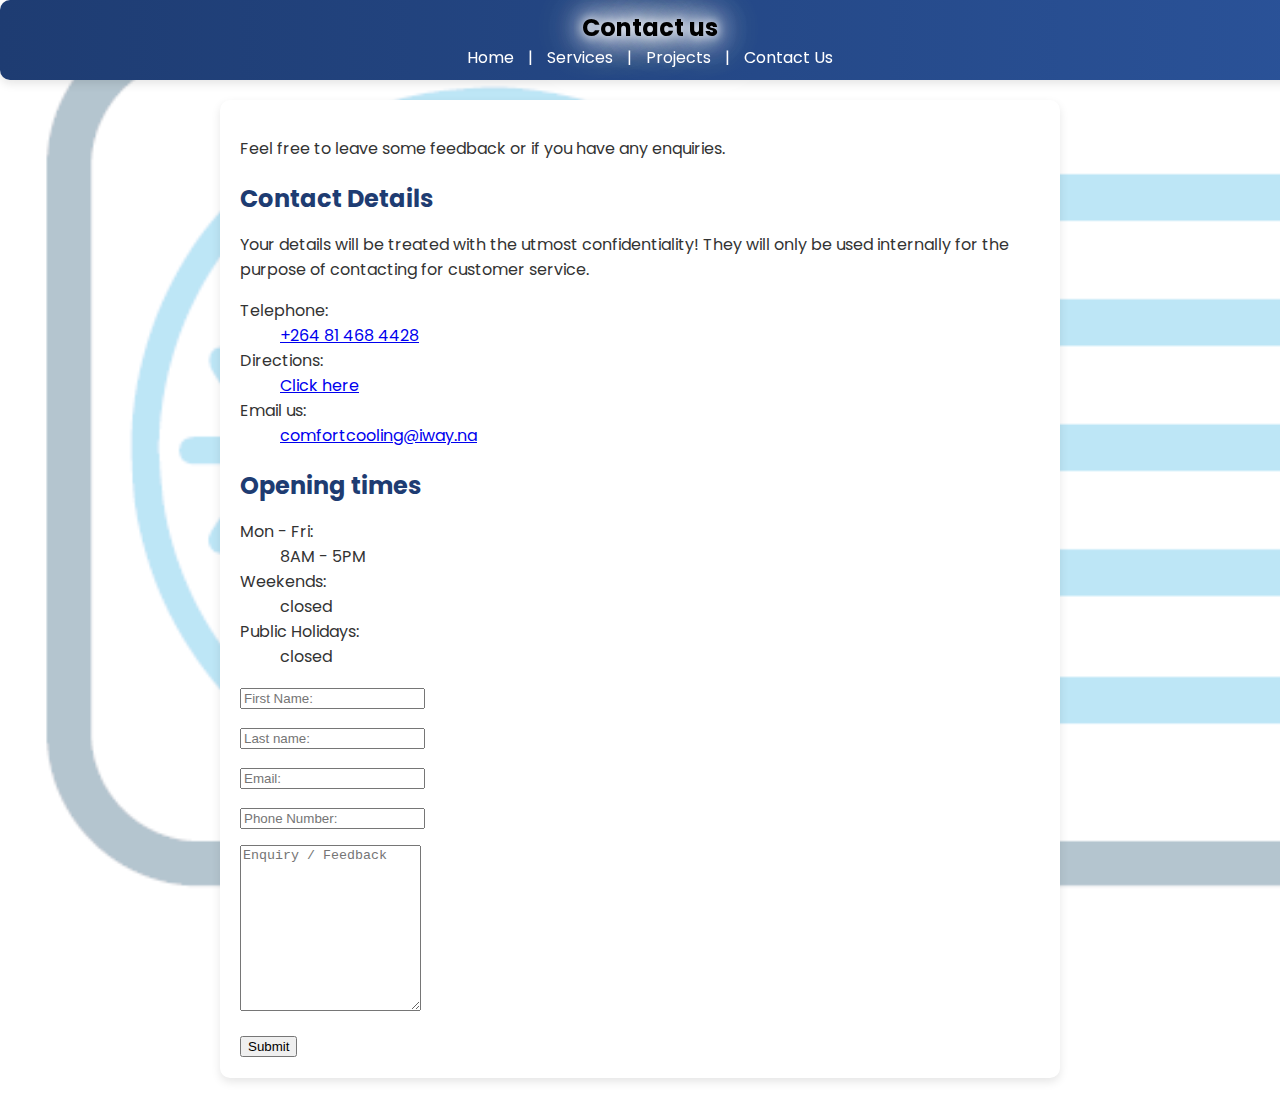
==== contactUs.html @ ef3f0a29 "Add files via upload" ====
<!DOCTYPE html>
<html lang="en">
<head>
  <meta charset="UTF-8">
  <meta name="viewport" content="width=device-width, initial-scale=1.0">
  <title>Comfort Cooling cc</title>
  <link rel="stylesheet" href="contactUs.css">
  <link href="https://fonts.googleapis.com/css2?family=Poppins&display=swap" rel="stylesheet">
  
</head>
<body>
  <header>
    <h1 class="halo">Contact us</h1>
    <nav class="nav">
      <a href="index.html">Home</a> | 
      <a href="services.html">Services</a> |
      <a href="projects.html">Projects</a> | 
      <a href="contactUs.html">Contact Us</a>
    </nav>
  </header>
  <section>
    <p>Feel free to leave some feedback or if you have any enquiries.</p>

    <div class="col-md-6">
      
      <div class="col-md-6">
      <h2>Contact Details</h2>
      <p>Your details will be treated with the utmost confidentiality! They will only be used internally for the purpose of contacting for customer service.</p>
      <dl class="row">
        <dt class="col-4 mb-2" data-icon="uil-mobile-android"><i class="uil uil-mobile-android"></i> Telephone:</dt>
        <dd class="col-8 mb-2"><a href="tel:+26461244045" title="Mobile">+264 81 468 4428</a></dd>
        
        <dt class="col-4 mb-2" data-icon="uil-map-marker"><i class="uil uil-map-marker"></i> Directions: </dt>
        <dd class="col-8 mb-2"><a href="https://www.google.com/maps/dir//Saager%20Aircool%20CC" target="_blank">Click here</a></dd>
        <dt class="col-4 mb-2" data-icon="uil-at"><i class="uil uil-at"></i> Email us: </dt>
        <dd class="col-8 mb-2"><a href="mailto:comfortcooling@iway.na" class="email">comfortcooling@iway.na</a></dd>
      </dl>

      <h2>Opening times</h2>
      <dl class="row">
        <dt class="col-4 mb-2" data-icon="uil-calendar-alt"><i class="uil uil-calendar-alt"></i> Mon - Fri:</dt>
        <dd class="col-8 mb-2">8AM - 5PM</dd>
        <dt class="col-4 mb-2" data-icon="uil-calendar-alt"><i class="uil uil-calendar-alt"></i> Weekends:</dt>
        <dd class="col-8 mb-2">closed</dd>
        <dt class="col-4 mb-2" data-icon="uil-calendar-alt"><i class="uil uil-calendar-alt"></i> Public Holidays:</dt>
        <dd class="col-8 mb-2">closed</dd>
      </dl>
    </div>
    <form>
      <div class="form-group">
        
        <input type="text" id="fname" name="fname" placeholder="First Name: ">
      </div>
      <div class="form-group">
        
        <input type="text" id="lname" name="lname" placeholder="Last name: ">
      </div>
      <div class="form-group">
        
        <input type="text" id="email" name="email" placeholder="Email: ">
      </div>
      <div class="form-group">
        
        <input type="text" id="pnumber" name="pnumber" placeholder="Phone Number: ">
      </div>
      <div class="form-group">
        
        <textarea class="form-control" id="comments" name="comments" rows="5" placeholder="Enquiry / Feedback" style="height: 160px;"></textarea>
      </div>
      <button type="submit">Submit</button>
    </form>

  </section>
</body>
</html>
---- contactUs.css ----
body {
    position: relative;
    font-family: 'Poppins', sans-serif;
    margin: 0;
    padding: 0;
    color: #333;
    padding-top: 80px;
  }

  body::before {
    content: '';
    position: absolute;
    top: 0;
    left: 0;
    width: 100%;
    height: 100%;
    background-image: url('images/logo.png');
    background-repeat: no-repeat;
    background-attachment: fixed;
    background-size: cover;
    opacity: 0.3;
    z-index: -1;
  }

  header {
    text-align: center;
    padding: 10px; 
    background: linear-gradient(to right, #1e3c72, #2a5298);
    color: white;
    border-radius: 10px;
    margin-bottom: 20px;
    box-shadow: 0px 4px 10px rgba(0, 0, 0, 0.1);
    animation: fadeInDown 1s ease-out;
    position: fixed; 
    top: 0; 
    left: 0; 
    width: 100%; 
    z-index: 1000;
  }


  @keyframes fadeInDown {
    from {
      opacity: 0;
      transform: translateY(-20px);
    }
    to {
      opacity: 1;
      transform: translateY(0);
    }
  }
  .nav a {
    text-decoration: none;
    color: white;
    font-size: 1rem; 
    margin: 0 10px;
    transition: color 0.3s ease, transform 0.3s ease;
  }

  .nav a:hover {
    color: #a8d0e6;
    transform: scale(1.1);
  }

  section {
    padding: 20px;
    margin: 20px auto;
    max-width: 800px;
    background-color: white;
    border-radius: 10px;
    box-shadow: 0px 4px 10px rgba(0, 0, 0, 0.1);
  }

  .halo {
    position: relative;
    color: #000;
    text-shadow: 
      0 0 10px #fff,
      0 0 20px #fff,
      0 0 30px #fff,
      0 0 40px #fff,
      0 0 50px #fff,
      0 0 60px #fff;
  }

  .form-group {
    margin-bottom: 15px;
  }

  h1 h2 {
    color: #1e3c72;
    margin-bottom: 10px;
  }

  h2 {
    color: #1e3c72;
    margin-bottom: 10px;
  }

  header h1 {
    font-size: 1.5rem; 
    margin: 0; 
  }
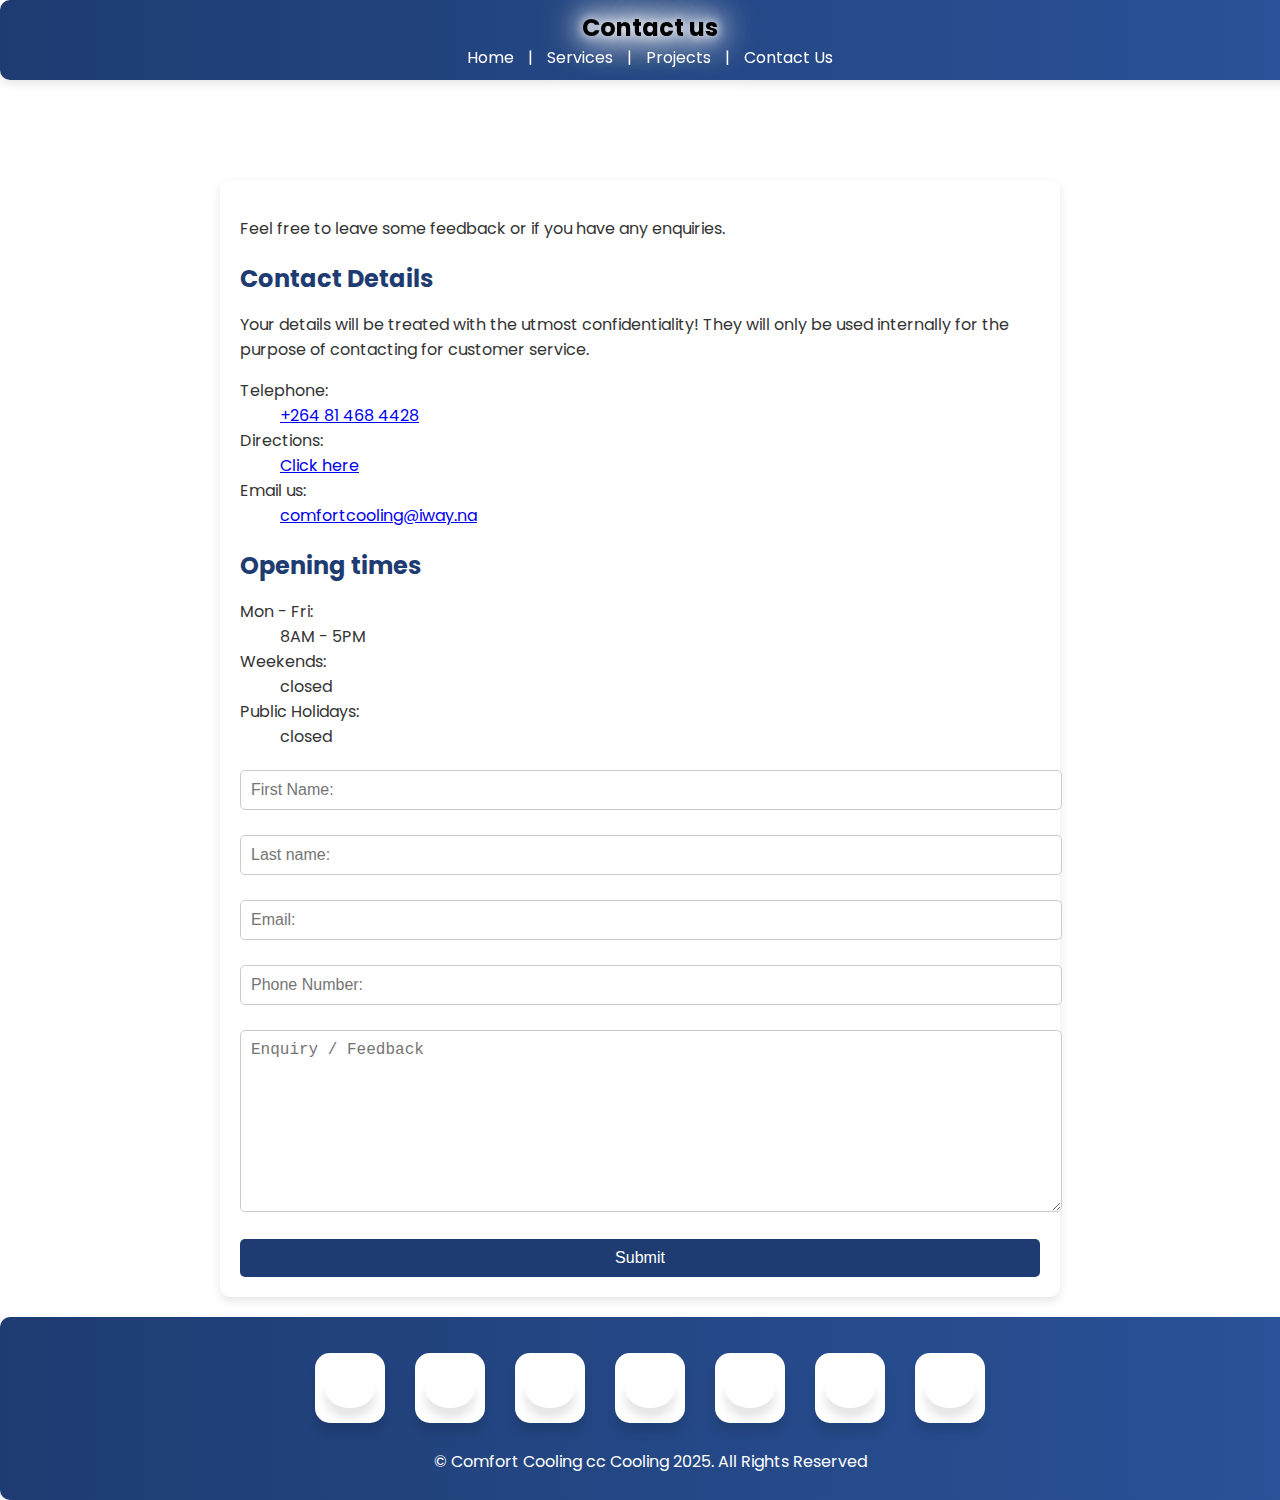
==== commit fdce2a0e: "Add files via upload" ====
--- a/contactUs.html
+++ b/contactUs.html
@@ -15,7 +15,7 @@
       <a href="index.html">Home</a> | 
       <a href="services.html">Services</a> |
       <a href="projects.html">Projects</a> | 
-      <a href="contactUs.html">Contact Us</a>
+      <a href="contactUs.html" aria-current="page">Contact Us</a>
     </nav>
   </header>
   <section>
@@ -72,4 +72,47 @@
 
   </section>
 </body>
+<footer>
+  <ul class="wrapper">
+    <li class="icon facebook">
+      <a href="https://www.facebook.com/" target="_blank" aria-label="Facebook">
+        <span><i class="fab fa-facebook-f"></i></span>
+      </a>
+    </li>
+
+    <li class="icon youtube">
+      <a href="https://www.youtube.com/" target="_blank">
+        <span><i class="fab fa-youtube"></i></span>
+      </a>
+    </li>
+
+    <li class="icon tiktok">
+      <a href="https://www.tiktok.com/" target="_blank">
+        <span><i class="fab fa-tiktok"></i></span>
+      </a>
+    </li>
+
+    <li class="icon instagram">
+  <a href="https://www.instagram.com/" target="_blank" aria-label="Instagram">
+    <span><i class="fab fa-instagram"></i></span>
+  </a>
+</li>
+<li class="icon twitter">
+  <a href="https://x.com/" target="_blank" aria-label="Twitter">
+    <span><i class="fab fa-x-twitter"></i></span>
+  </a>
+</li>
+<li class="icon whatsapp">
+  <a href="https://wa.me/1234567890" target="_blank" aria-label="WhatsApp">
+    <span><i class="fab fa-whatsapp"></i></span>
+  </a>
+</li>
+<li class="icon linkedin">
+  <a href="https://www.linkedin.com/in/your-profile/" target="_blank" aria-label="LinkedIn">
+    <span><i class="fab fa-linkedin"></i></span>
+  </a>
+</li>
+  </ul>
+  <p>© Comfort Cooling cc Cooling 2025. All Rights Reserved</p>
+</footer>
 </html>--- a/contactUs.css
+++ b/contactUs.css
@@ -14,10 +14,10 @@
     left: 0;
     width: 100%;
     height: 100%;
-    background-image: url('images/logo.png');
-    background-repeat: no-repeat;
-    background-attachment: fixed;
-    background-size: cover;
+    background-image: url('images/logo/logo.png');
+    background-repeat: repeat;
+    
+    background-size: auto;
     opacity: 0.3;
     z-index: -1;
   }
@@ -71,6 +71,190 @@
     box-shadow: 0px 4px 10px rgba(0, 0, 0, 0.1);
   }
 
+  footer {
+    text-align: center;
+    padding: 10px; 
+    background: linear-gradient(to right, #1e3c72, #2a5298);
+    color: white;
+    border-radius: 10px;
+    margin-top: 20px; 
+    box-shadow: 0px 4px 10px rgba(0, 0, 0, 0.1); 
+    animation: fadeInUp 1s ease-out; 
+    position: relative;
+    bottom: 0; 
+    left: 0; 
+    width: 100%; 
+    z-index: 1000;
+  }
+
+  .wrapper .icon {
+    position: relative;
+    background: #ffffff;
+    border-radius: 15px;
+    padding: 15px;
+    margin: 10px;
+    width: 40px;
+    height: 40px;
+    font-size: 16px;
+    display: flex;
+    justify-content: center;
+    align-items: center;
+    flex-direction: column;
+    box-shadow: 0 10px 10px rgba(0, 0, 0, 0.1);
+    cursor: pointer;
+    transition: all 0.2s cubic-bezier(0.68, -0.55, 0.265, 1.55);
+  }
+  
+  .wrapper .tooltip {
+    position: absolute;
+    top: 0;
+    font-size: 14px;
+    background: #ffffff;
+    color: #333;
+    padding: 5px 8px;
+    border-radius: 5px;
+    box-shadow: 0 10px 10px rgba(0, 0, 0, 0.1);
+    opacity: 0;
+    pointer-events: none;
+    transition: all 0.3s cubic-bezier(0.68, -0.55, 0.265, 1.55);
+  }
+  
+  .wrapper .tooltip::before {
+    position: absolute;
+    content: "";
+    height: 8px;
+    width: 8px;
+    background: #ffffff;
+    bottom: -3px;
+    left: 50%;
+    transform: translate(-50%) rotate(45deg);
+    transition: all 0.3s cubic-bezier(0.68, -0.55, 0.265, 1.55);
+  }
+  
+  .wrapper .icon:hover .tooltip {
+    top: -45px;
+    opacity: 1;
+    visibility: visible;
+    pointer-events: auto;
+  }
+  
+  .wrapper .icon:hover span,
+  .wrapper .icon:hover .tooltip {
+    text-shadow: 0px -1px 0px rgba(0, 0, 0, 0.1);
+  }
+  
+  .wrapper .facebook:hover,
+  .wrapper .facebook:hover .tooltip,
+  .wrapper .facebook:hover .tooltip::before {
+    background: #1877F2;
+    color: #ffffff;
+  }
+  
+  .wrapper .tiktok:hover,
+  .wrapper .tiktok:hover .tooltip,
+  .wrapper .tiktok:hover .tooltip::before {
+    background: #000000;
+    color: #ffffff;
+  }
+  
+  .wrapper .instagram:hover,
+  .wrapper .instagram:hover .tooltip,
+  .wrapper .instagram:hover .tooltip::before {
+    background: #7a21b6;
+    color: #ffffff;
+  }
+  
+  .wrapper .youtube:hover,
+  .wrapper .youtube:hover .tooltip,
+  .wrapper .youtube:hover .tooltip::before {
+    background: #CD201F;
+    color: #ffffff;
+  }
+  
+  .halo {
+    position: relative;
+    color: #000;
+    text-shadow:
+      0 0 10px #fff,
+      0 0 20px #fff,
+      0 0 30px #fff,
+      0 0 40px #fff,
+      0 0 50px #fff,
+      0 0 60px #fff;
+  }
+  
+  .icon a {
+    display: flex;
+    justify-content: center;
+    align-items: center;
+    width: 50px;
+    height: 50px;
+    border-radius: 50%;
+    background-color: #ffffff;
+    box-shadow: 0 10px 10px rgba(0, 0, 0, 0.1);
+    transition: all 0.3s ease;
+    color: #1e3c72;
+    text-decoration: none;
+  }
+  
+  .icon a:hover {
+  transform: scale(1.1);
+  box-shadow: 0 15px 15px rgba(0, 0, 0, 0.2);
+  }
+  
+  .wrapper {
+  display: flex;
+  list-style: none;
+  padding: 0;
+  justify-content: center;
+  gap: 10px; 
+  }
+  
+  @media (max-width: 768px) {
+    .wrapper {
+      gap: 10px; 
+    }
+  }
+  
+  .icon a {
+  display: flex;
+  justify-content: center;
+  align-items: center;
+  width: 50px;
+  height: 50px;
+  border-radius: 50%;
+  background-color: #ffffff;
+  box-shadow: 0 10px 10px rgba(0, 0, 0, 0.1);
+  transition: all 0.3s ease;
+  color: #1e3c72; 
+  text-decoration: none;
+  }
+  
+  .icon a:hover {
+  transform: scale(1.1);
+  }
+  
+  
+  .icon.instagram a:hover {
+  background-color: #7a21b6;
+  color: #ffffff;
+  }
+  
+  .icon.twitter a:hover {
+  background-color: #000000;
+  color: #ffffff;
+  }
+  
+  .icon.whatsapp a:hover {
+  background-color: #25D366;
+  color: #ffffff;
+  }
+  
+  .icon.linkedin a:hover {
+  background-color: #0077B5;
+  color: #ffffff;
+  }
+
   .halo {
     position: relative;
     color: #000;
@@ -87,6 +271,18 @@
     margin-bottom: 15px;
   }
 
+  input[type="text"],
+input[type="email"],
+input[type="tel"],
+textarea {
+  width: 100%;
+  padding: 10px;
+  margin: 5px 0;
+  border: 1px solid #ccc;
+  border-radius: 5px;
+  font-size: 16px;
+}
+
   h1 h2 {
     color: #1e3c72;
     margin-bottom: 10px;
@@ -100,4 +296,43 @@
   header h1 {
     font-size: 1.5rem; 
     margin: 0; 
+  }
+
+  @media (max-width: 768px) {
+    footer {
+      position: relative; 
+      padding: 10px; 
+      margin-top: 20px; 
+    }
+  }
+
+  @media (max-width: 768px) {
+    section {
+      padding: 10px; 
+      margin: 10px auto; 
+    }
+  }
+
+  section:first-of-type {
+    margin-top: 100px; /* Adjust based on header height */
+  }
+
+  textarea {
+    resize: vertical; /* Allow vertical resizing */
+  }
+  
+  button {
+    width: 100%;
+    padding: 10px;
+    background-color: #1e3c72;
+    color: #fff;
+    border: none;
+    border-radius: 5px;
+    font-size: 16px;
+    cursor: pointer;
+    transition: background-color 0.3s ease;
+  }
+  
+  button:hover {
+    background-color: #2a5298;
   }